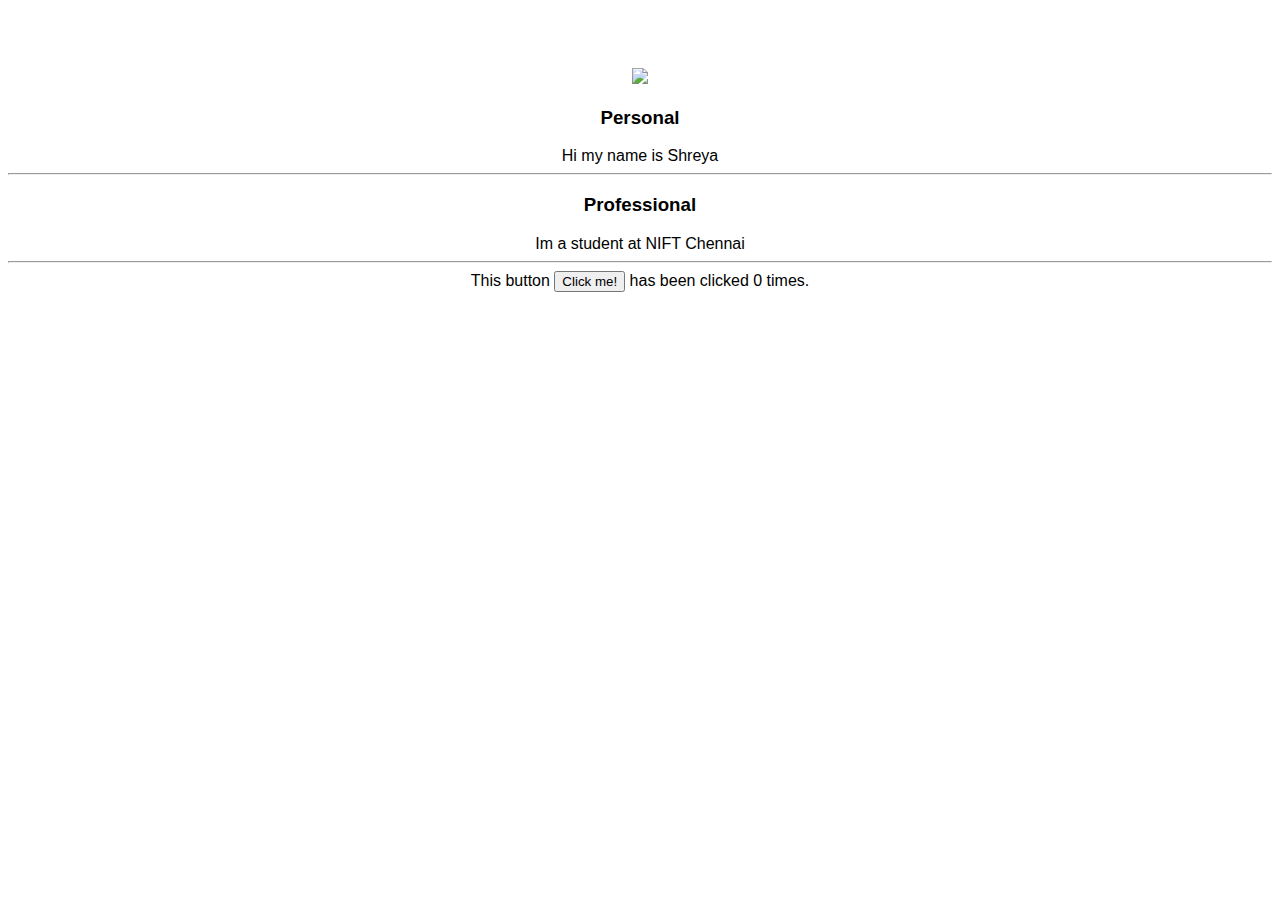
==== ui/index.html @ 5821f086 "[imad-console] Updates ui/index.html" ====
<!doctype html>
<html>
    <head>
        <link href="/ui/style.css" rel="stylesheet" />
    </head>
    <body>
        <div class="container"> </div>
        <div class="center">
            <img id= 'madi' src="https://images-na.ssl-images-amazon.com/images/I/51XN-3zhoVL._SY355_.jpg" class="img-medium"/>
        </div>
        <center>
        <h3> Personal </h3>
        <div>
            Hi my name is Shreya
        </div>
        <hr/>
        <h3> Professional </h3>
        <div>
            Im a student at NIFT Chennai
        </div>
        <hr/>
        <div class="footer">
            This button <button id="counter"> Click me! </button> has been clicked <span id="count">0</span> times.
             </div>
        </center>
       <script type="text/javascript" src="/ui/main.js">
        </script>
    </body>
</html>
---- ui/style.css ----
body {
    font-family: sans-serif;
    background-color: white;
    ;
}

.center {
    text-align: center;
}

.text-big {
    font-size: 300%;
}

.bold {
    font-weight: bold;
}

.img-medium {
    height: 200px;
}
.container{
    max-width: 800px;
    margin: 0 auto;
    color: darkslategray;
    font-family: sans-serif;
    padding-top: 60px;
    padding-left: 20px;
    padding-right: 20px;
 }
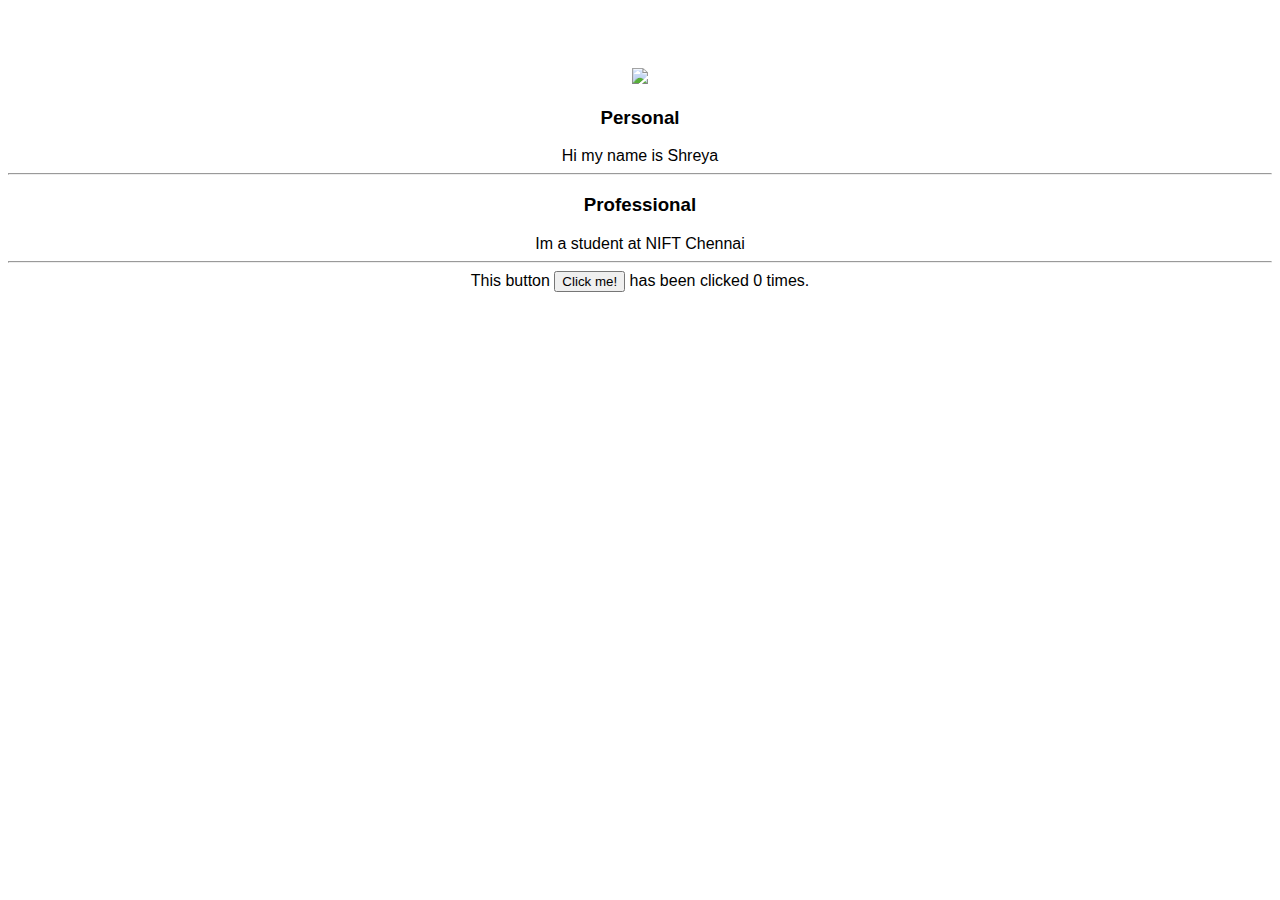
==== commit 56a74f6e: "[imad-console] Updates ui/index.html" ====
--- a/ui/index.html
+++ b/ui/index.html
@@ -20,7 +20,7 @@
         </div>
         <hr/>
         <div class="footer">
-            This button <button id="counter"> Click me! </button> has been clicked <span id="count">0</span> times.
+            This button <button id="counter"> Click me! </button> has been clicked <span id="count"> 0 </span> times.
              </div>
         </center>
        <script type="text/javascript" src="/ui/main.js">
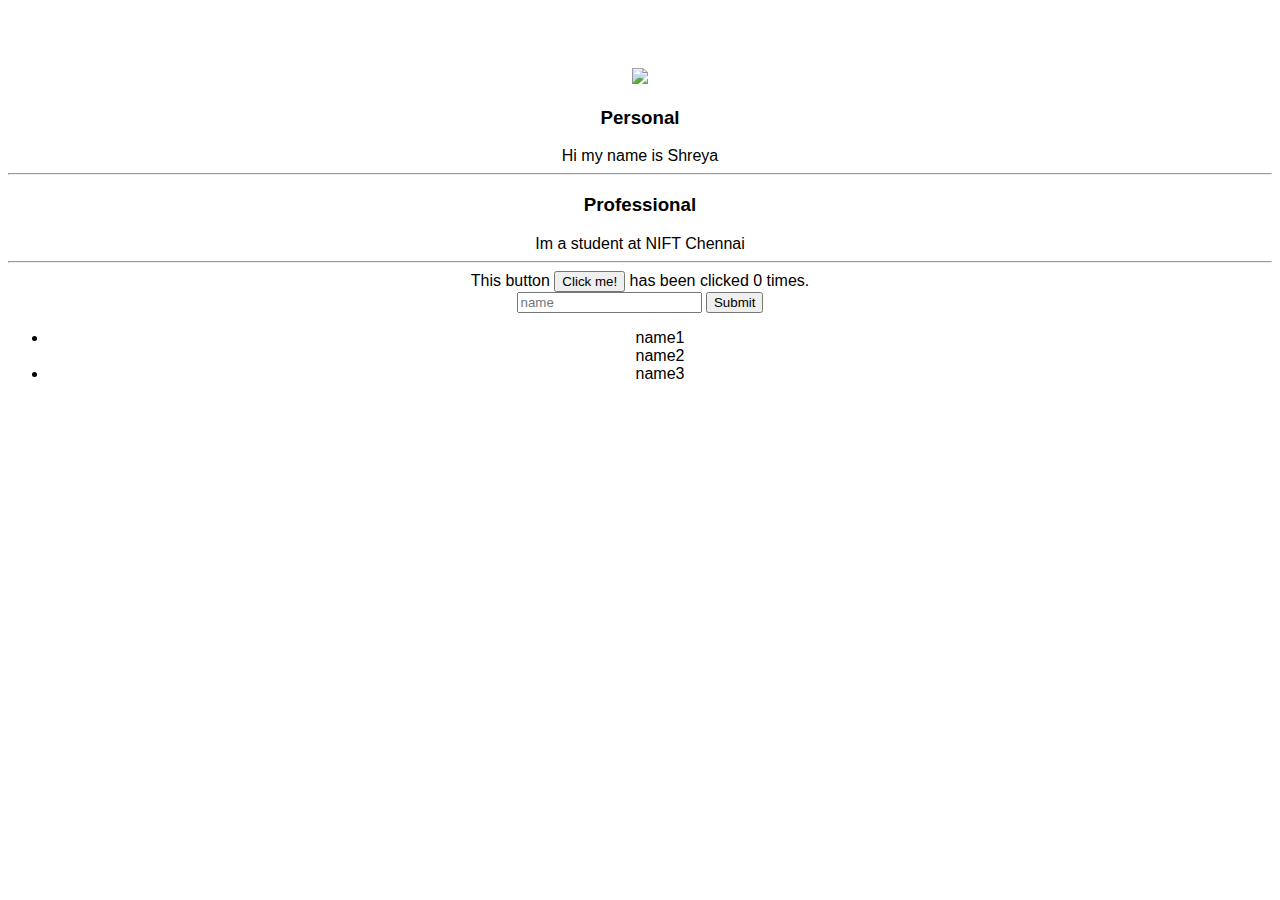
==== commit 0dbfec70: "[imad-console] Updates ui/index.html" ====
--- a/ui/index.html
+++ b/ui/index.html
@@ -21,6 +21,14 @@
         <hr/>
         <div class="footer">
             This button <button id="counter"> Click me! </button> has been clicked <span id="count"> 0 </span> times.
+            <br>
+            <input type="text" id="name" placeholder="name"> </input>
+            <input type="submit" value="Submit"> </input>
+            <ul>
+                <li>name1</li
+                <li>name2</li>
+                <li>name3</li>
+            </ul>
              </div>
         </center>
        <script type="text/javascript" src="/ui/main.js">
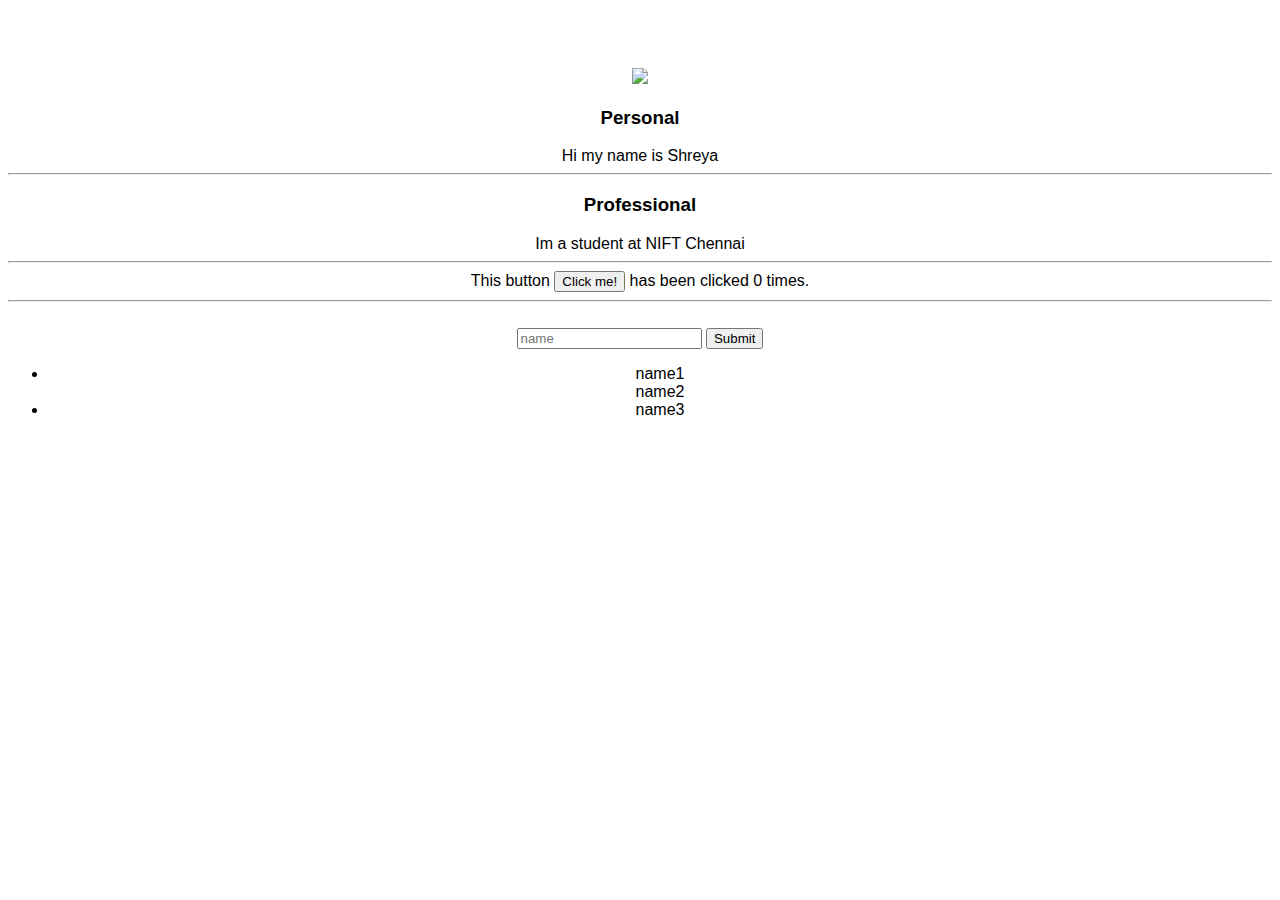
==== commit b566b93c: "[imad-console] Updates ui/index.html" ====
--- a/ui/index.html
+++ b/ui/index.html
@@ -21,6 +21,7 @@
         <hr/>
         <div class="footer">
             This button <button id="counter"> Click me! </button> has been clicked <span id="count"> 0 </span> times.
+            <hr>
             <br>
             <input type="text" id="name" placeholder="name"> </input>
             <input type="submit" value="Submit"> </input>
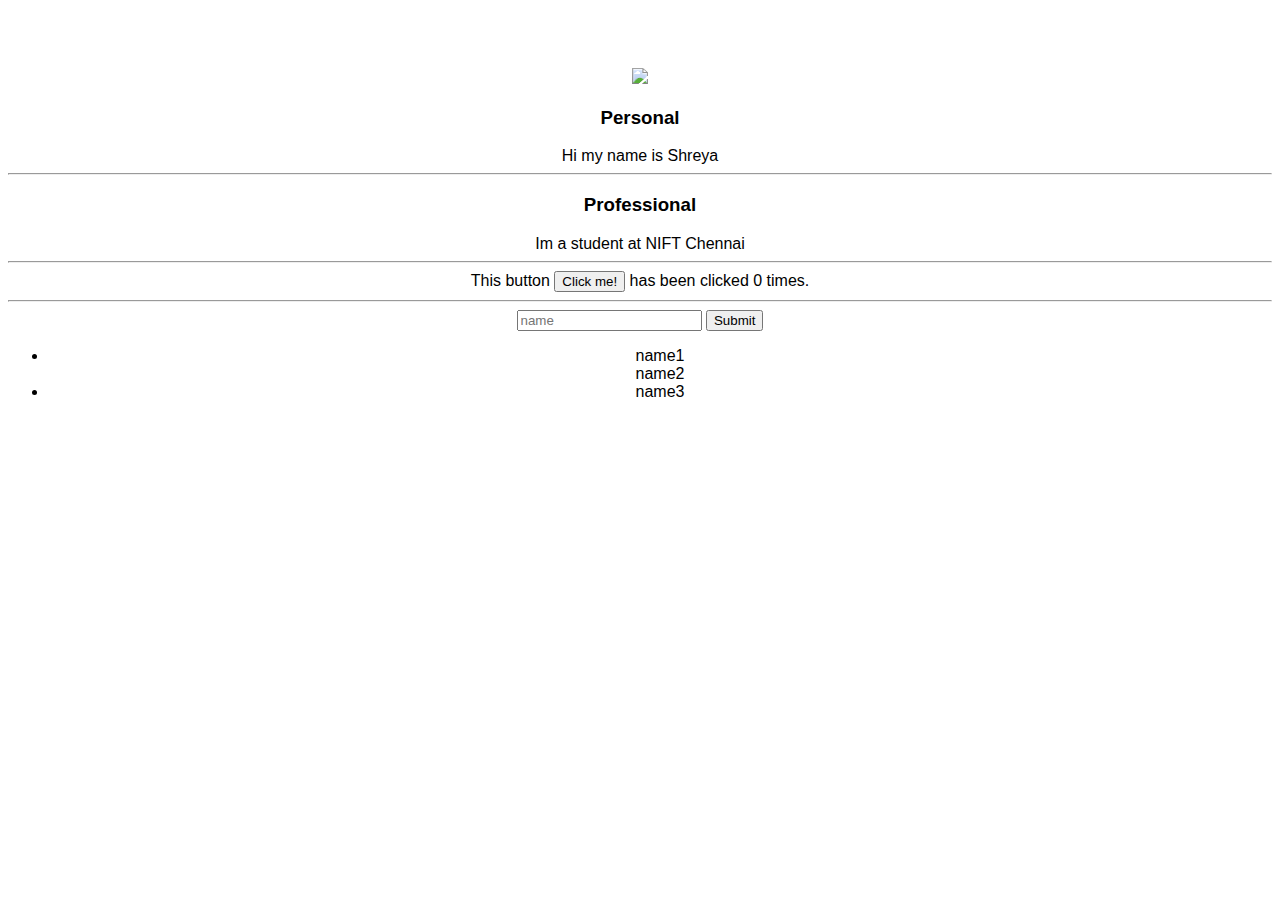
==== commit 3b4e0296: "[imad-console] Updates ui/index.html" ====
--- a/ui/index.html
+++ b/ui/index.html
@@ -22,7 +22,6 @@
         <div class="footer">
             This button <button id="counter"> Click me! </button> has been clicked <span id="count"> 0 </span> times.
             <hr>
-            <br>
             <input type="text" id="name" placeholder="name"> </input>
             <input type="submit" value="Submit"> </input>
             <ul>
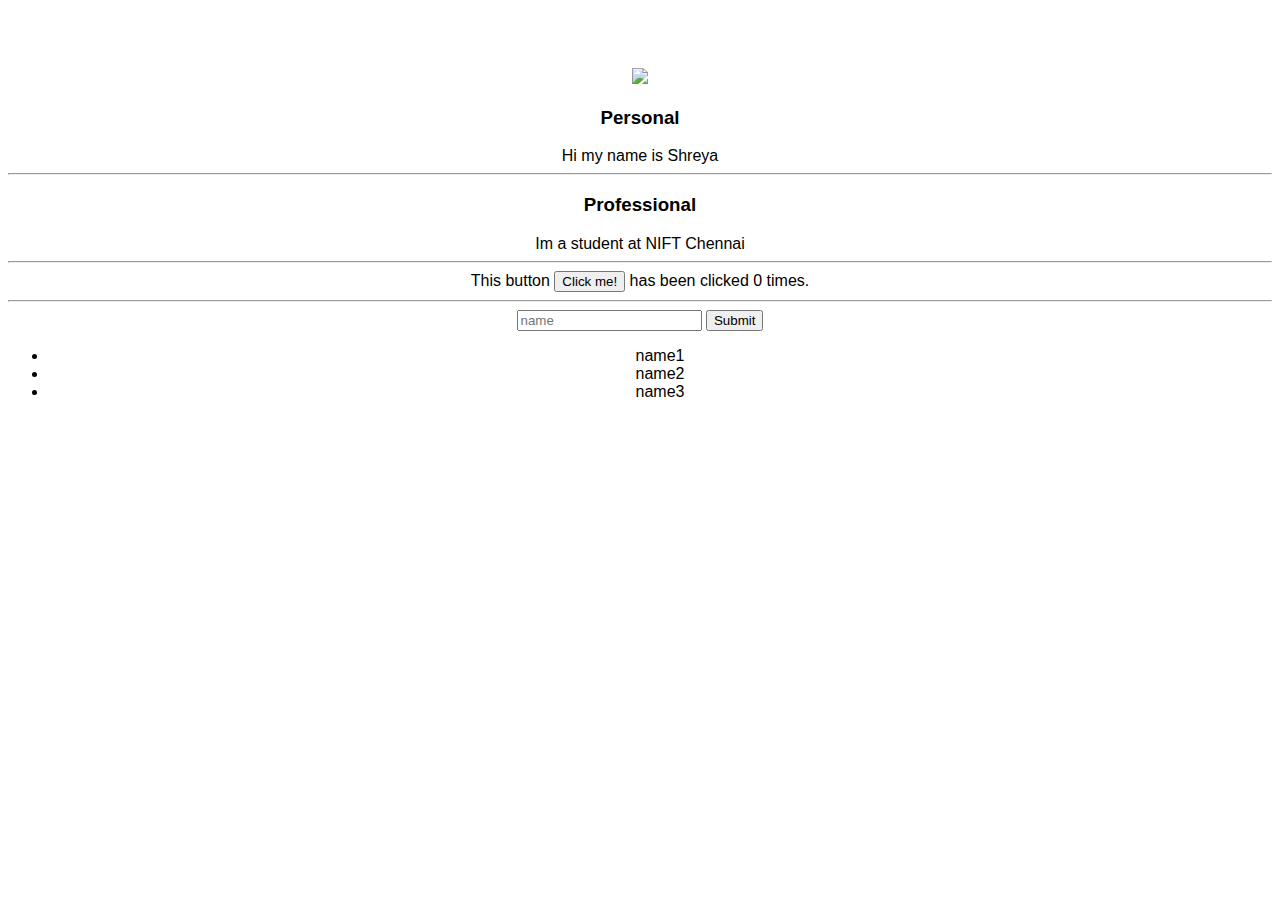
==== commit f5759be9: "[imad-console] Updates ui/index.html" ====
--- a/ui/index.html
+++ b/ui/index.html
@@ -25,7 +25,7 @@
             <input type="text" id="name" placeholder="name"> </input>
             <input type="submit" value="Submit"> </input>
             <ul>
-                <li>name1</li
+                <li>name1</li>
                 <li>name2</li>
                 <li>name3</li>
             </ul>
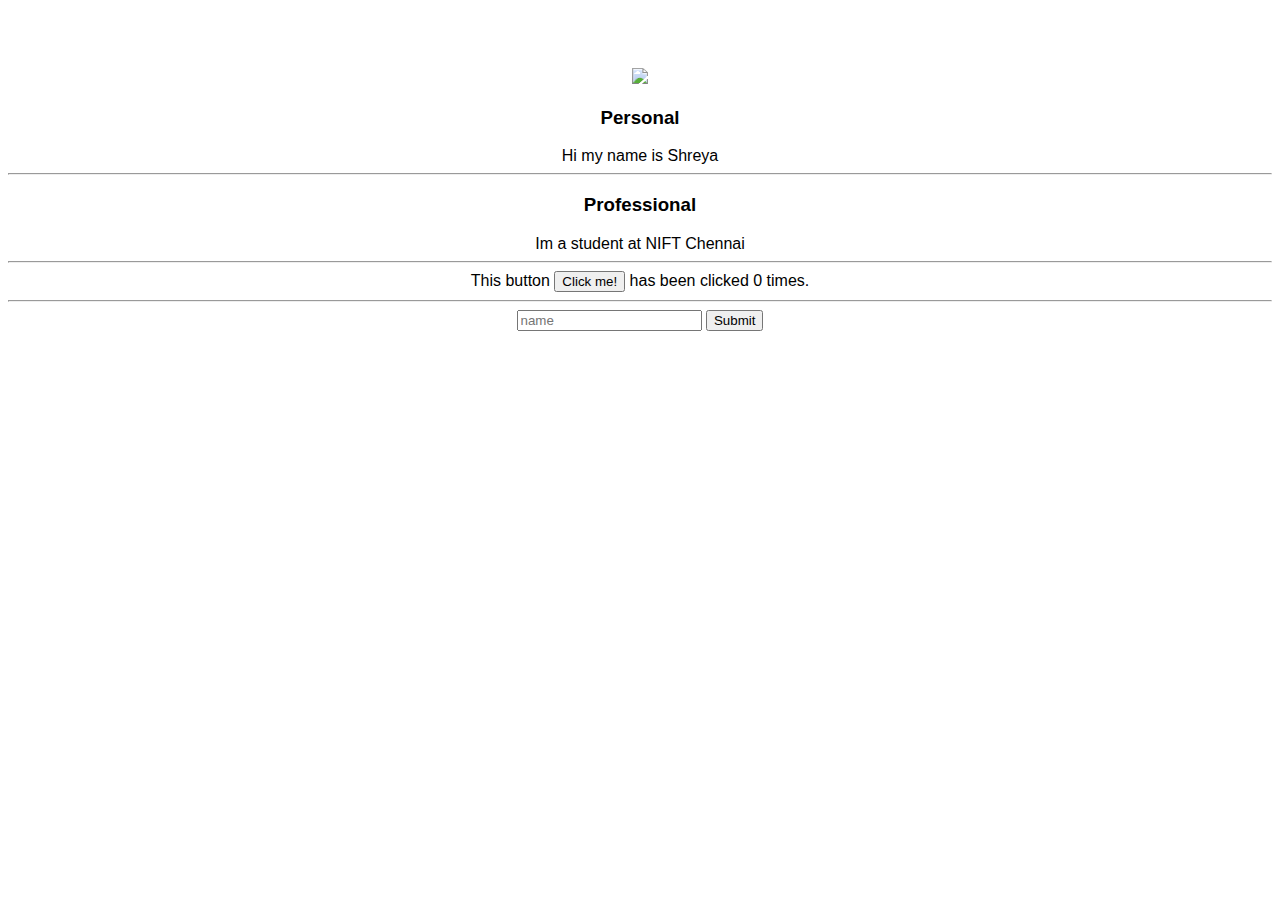
==== commit e9bd26b8: "[imad-console] Updates ui/index.html" ====
--- a/ui/index.html
+++ b/ui/index.html
@@ -23,11 +23,9 @@
             This button <button id="counter"> Click me! </button> has been clicked <span id="count"> 0 </span> times.
             <hr>
             <input type="text" id="name" placeholder="name"> </input>
-            <input type="submit" value="Submit"> </input>
-            <ul>
-                <li>name1</li>
-                <li>name2</li>
-                <li>name3</li>
+            <input type="submit" value="Submit" id="submit_btn"> </input>
+            <ul id="namelist">
+             
             </ul>
              </div>
         </center>
